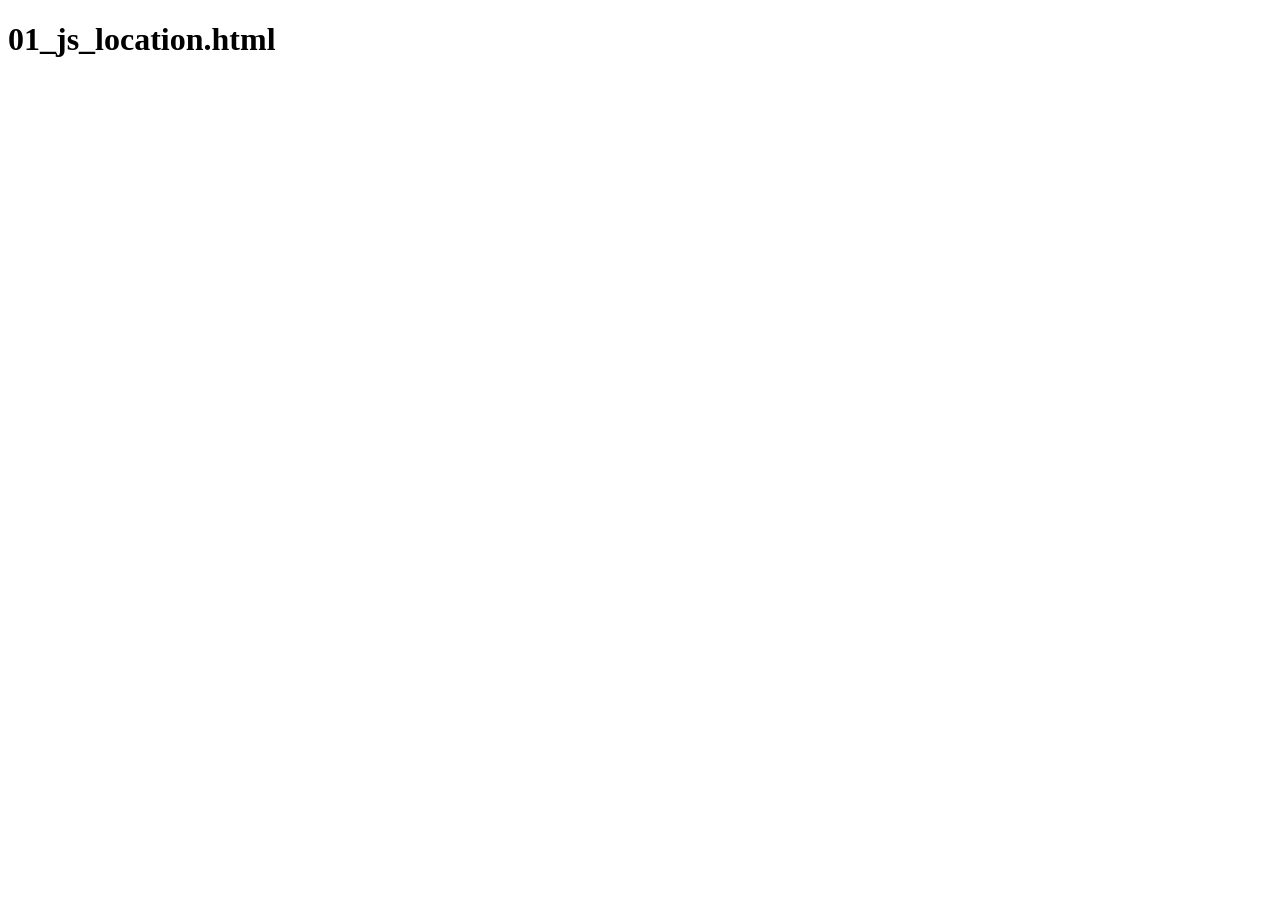
==== ch01_js_basic/01_js_location.html @ 19278a20 "first_1" ====
<!DOCTYPE html>
<html lang="en">
<head>
  <meta charset="UTF-8">
  <meta name="viewport" content="width=device-width, initial-scale=1.0">
  <title>Document</title>
  <script>console.log("Hello JavaScript")</script>
</head>
<body>
  <h1>01_js_location.html</h1>
  
</body>
</html>
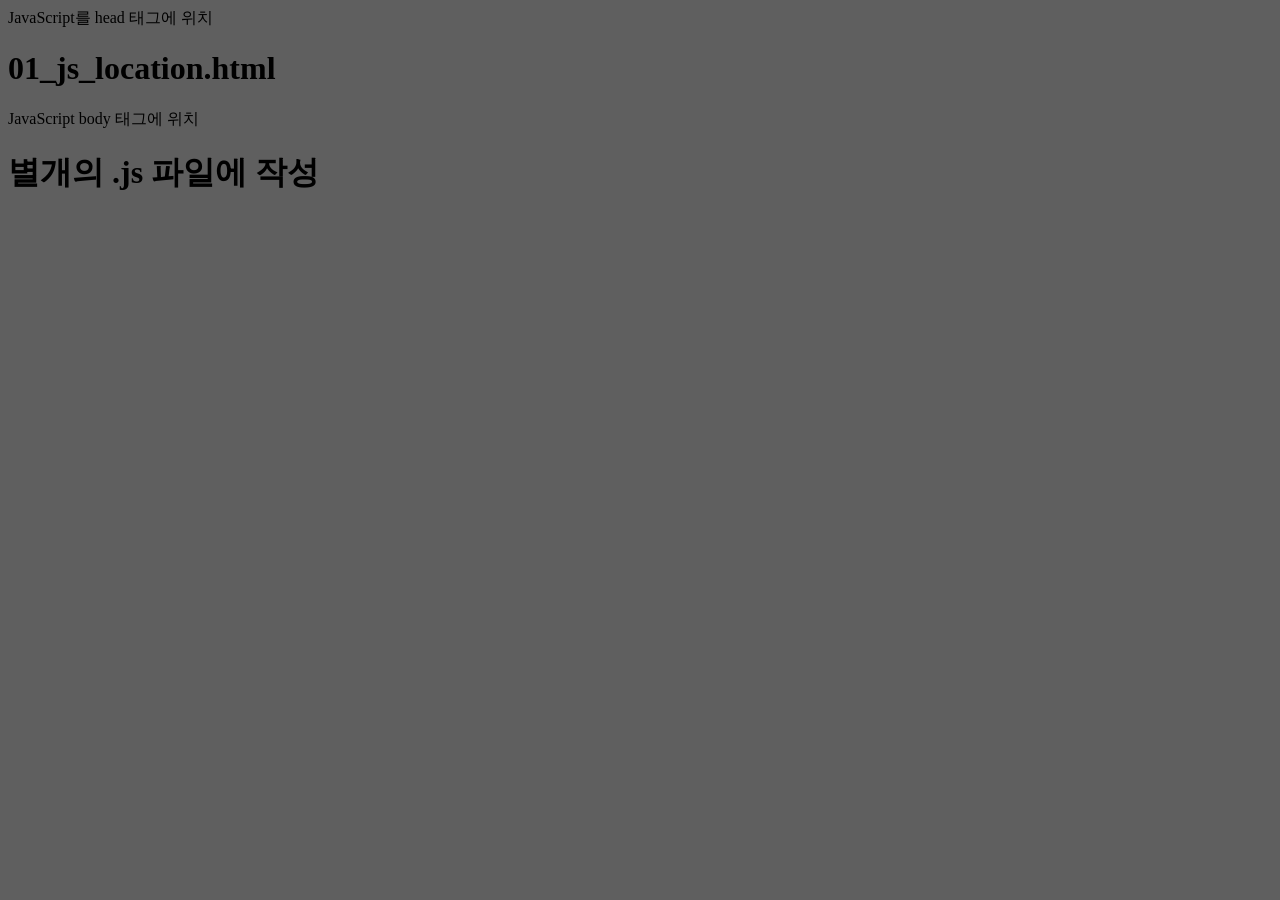
==== commit 0441571f: "feat: 20260122 js variable / operator / types" ====
--- a/ch01_js_basic/01_js_location.html
+++ b/ch01_js_basic/01_js_location.html
@@ -4,10 +4,21 @@
   <meta charset="UTF-8">
   <meta name="viewport" content="width=device-width, initial-scale=1.0">
   <title>Document</title>
-  <script>console.log("Hello JavaScript")</script>
+  <script>
+    // 여기서 주석처리하려면 
+    // 1. head 태그 내에 script 태그를 생성하고, 태그 안에 js 문법 작성 가능
+    console.log('Hello, JavaScript !');
+    document.write('JavaScript를 head 태그에 위치<br>');
+  </script>
+  <style>
+    /* 뭐라고 쓰고 나서  */
+  </style>
 </head>
-<body>
+<body bgcolor="5f5f5f">
   <h1>01_js_location.html</h1>
-  
+  <script>
+    document.write('JavaScript body 태그에 위치<br>');
+  </script>
+  <script src="./01_js_location.js"></script>
 </body>
 </html>
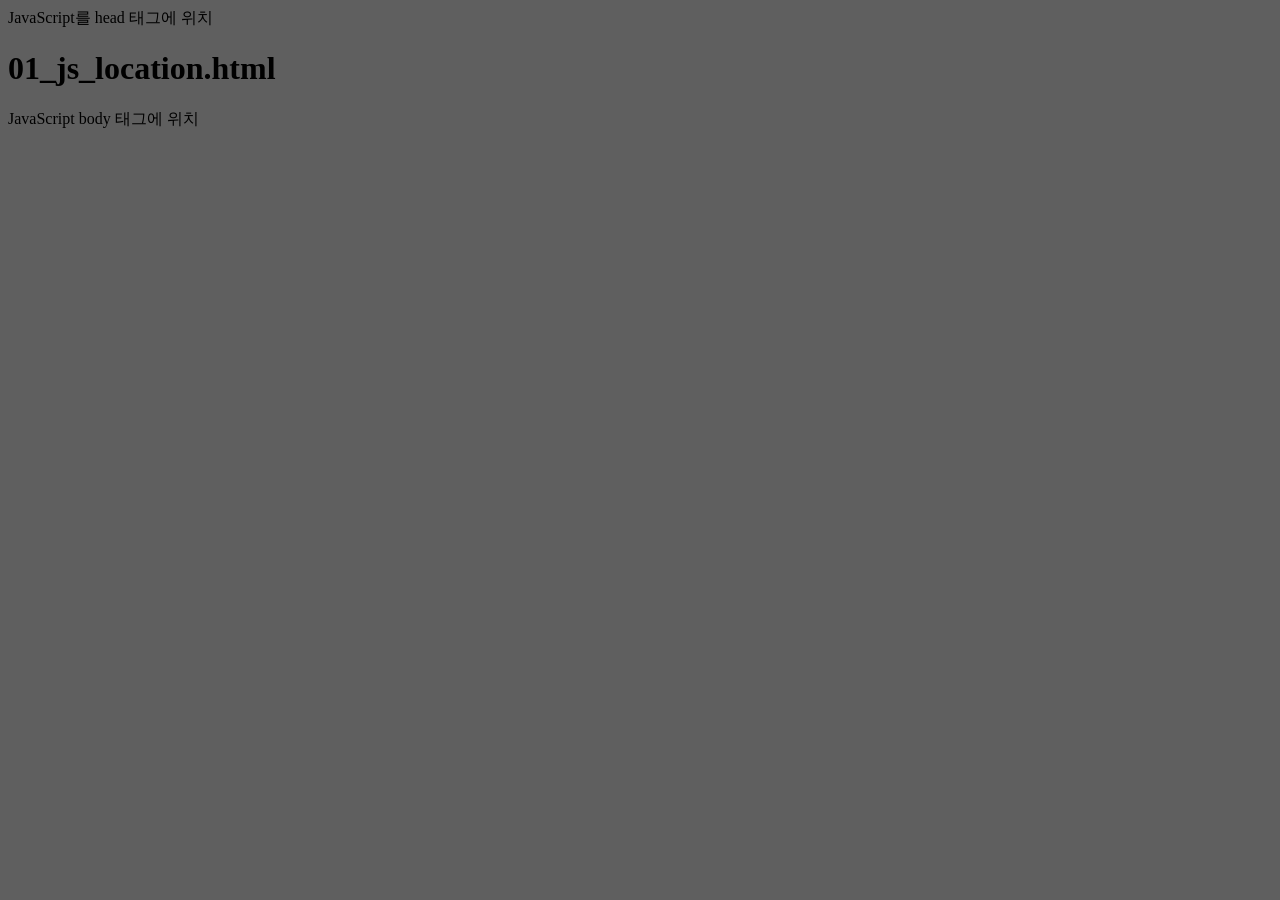
==== commit 4631d6d6: "feat : 20260126 arrow / spread / todolist / 1000hours" ====
--- a/ch01_js_basic/01_js_location.html
+++ b/ch01_js_basic/01_js_location.html
@@ -19,6 +19,6 @@
   <script>
     document.write('JavaScript body 태그에 위치<br>');
   </script>
-  <script src="./01_js_location.js"></script>
+  <script v></script>
 </body>
 </html>
